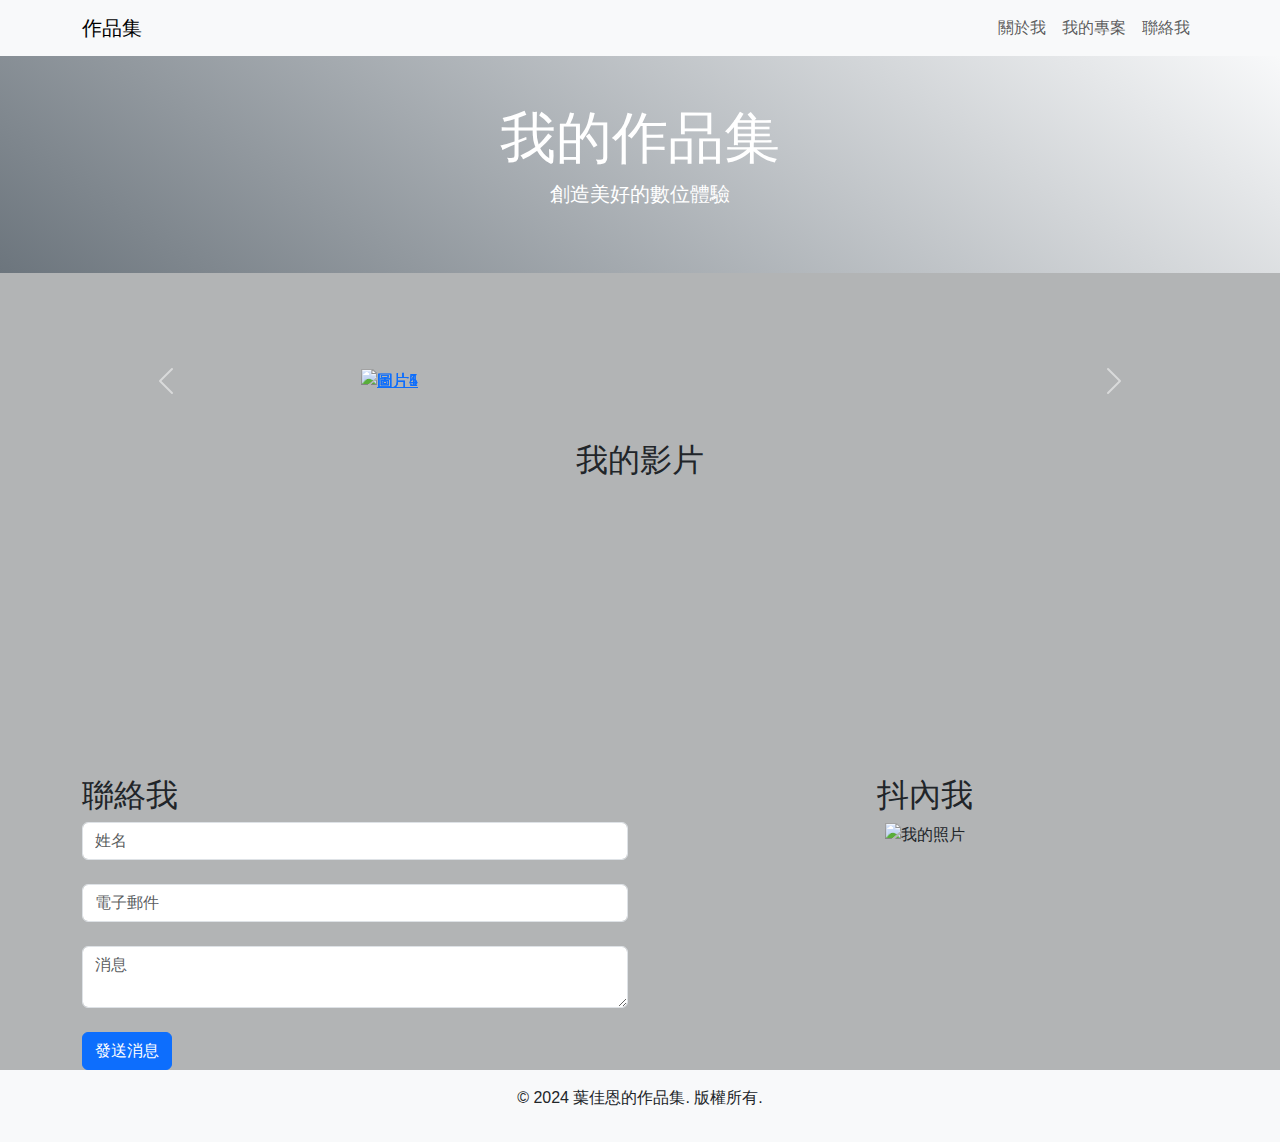
==== index.html @ e74304dd "Add files via upload" ====
<!DOCTYPE html>
<html lang="zh-Hant">
<head>
    <meta charset="UTF-8">
    <meta name="viewport" content="width=device-width, initial-scale=1.0">
    <link href="https://cdn.jsdelivr.net/npm/bootstrap@5.3.0-alpha1/dist/css/bootstrap.min.css" rel="stylesheet">
    <link rel="stylesheet" href="styles.css"> <!-- 自訂的 CSS 檔案 -->
    <title>葉佳恩的作品集</title>
</head>

<body>
    <nav class="navbar navbar-expand-lg navbar-light bg-light">
        <div class="container">
            <a class="navbar-brand" href="#">作品集</a>
            <button class="navbar-toggler" type="button" data-bs-toggle="collapse" data-bs-target="#navbarNav" aria-controls="navbarNav" aria-expanded="false" aria-label="切換導航">
                <span class="navbar-toggler-icon"></span>
            </button>
            <div class="collapse navbar-collapse" id="navbarNav">
                <ul class="navbar-nav ms-auto">
                    <li class="nav-item">
                        <a class="nav-link" href="about.html">關於我</a>
                    </li>
                    <li class="nav-item">
                        <a class="nav-link" href="projects.html">我的專案</a>
                    </li>
                    <li class="nav-item">
                        <a class="nav-link" href="#contact">聯絡我</a>
                    </li>
                </ul>               
            </div>
        </div>
    </nav>

    <header class="bg-light text-center py-5">
        <div class="container">
            <h1 class="display-4">我的作品集</h1>
            <p class="lead">創造美好的數位體驗</p>
        </div>
    </header>
    


    <main class="container mt-5">
        <!-- Carousel*************************************************************** -->
        <section id="carousel" class="py-5">
            <div id="imageCarousel" class="carousel slide" data-bs-ride="carousel">
                <div class="carousel-inner">
                    <!-- 第一組圖片和文字 -->
                    <div class="carousel-item active">
                        <a href="https://jus7ashan9aing.github.io/0918-41241222/" target="_blank">
                            <div class="d-flex justify-content-center">                           
                                <img src="photo/RandP.png" class="d-block w-50" alt="圖片1">                            
                            </div>
                        </a>    
                        <div class="carousel-caption d-none d-md-block">
                            <h5>剪刀石頭布</h5>
                            <p>就只有剪刀、石頭和布。</p>
                        </div>
                    </div>
                    <!-- 第二組圖片和文字 -->
                    <div class="carousel-item">
                        <a href="https://jus7ashan9aing.github.io/1009-41241222/" target="_blank">
                            <div class="d-flex justify-content-center">                           
                                <img src="photo/gazz.png" class="d-block w-50" alt="圖片2">                            
                            </div>
                        </a>
                        <div class="carousel-caption d-none d-md-block">
                            <h5>卡片翻面遊戲</h5>
                            <p>最多支持6x6的版面。</p>
                        </div>
                    </div>
                    <!-- 第三組圖片和文字 -->
                    <div class="carousel-item">
                        <a href="https://jus7ashan9aing.github.io/0925-41241222/" target="_blank">
                            <div class="d-flex justify-content-center">                           
                                <img src="photo/gazz-2.png" class="d-block w-50" alt="圖片3">                            
                            </div>
                        </a>
                        <div class="carousel-caption d-none d-md-block">
                            <h5>卡片翻面遊戲-陽春版</h5>
                            <p>卡片翻面遊戲的低配版。</p>
                        </div>
                    </div>
                    <!-- 第四組圖片和文字 -->
                    <div class="carousel-item active">
                        <a href="https://jus7ashan9aing.github.io/1023-41241222/" target="_blank">
                            <div class="d-flex justify-content-center">                           
                                <img src="photo/dzz.PNG" class="d-block w-50" alt="圖片4">                            
                            </div>
                        </a>    
                        <div class="carousel-caption d-none d-md-block">
                            <h5>打磚塊</h5>
                            <p>一顆球，一隻拍子。</p>
                        </div>
                    </div>
                    <!-- 第五組圖片和文字 -->
                    <div class="carousel-item active">
                        <a href="https://jus7ashan9aing.github.io/1030-41241222/" target="_blank">
                            <div class="d-flex justify-content-center">                           
                                <img src="photo/JS.png" class="d-block w-50" alt="圖片5">                            
                            </div>
                        </a>    
                        <div class="carousel-caption d-none d-md-block">
                            <h5>JS套件介紹</h5>
                            <p>一堆套件。</p>
                        </div>
                    </div>
                </div>
                <!-- 控制按鈕 -->
                <button class="carousel-control-prev" type="button" data-bs-target="#imageCarousel" data-bs-slide="prev">
                    <span class="carousel-control-prev-icon" aria-hidden="true"></span>
                    <span class="visually-hidden">上一張</span>
                </button>
                <button class="carousel-control-next" type="button" data-bs-target="#imageCarousel" data-bs-slide="next">
                    <span class="carousel-control-next-icon" aria-hidden="true"></span>
                    <span class="visually-hidden">下一張</span>
                </button>
            </div>
        </section>               
<!-- *********************************************************************** -->
 
        <!-- 新增影片區域 -->
        <section id="videos" class="mb-5">
            <h2 class="text-center mb-4">我的影片</h2>
            <div class="row">
                <!-- 第一個影片 -->
                <div class="col-md-4 mb-4">
                    <div class="embed-responsive embed-responsive-16by9">
                        <iframe width="560" height="315" src="https://www.youtube.com/embed/1_EIT2yNb_M?si=e_P2k0N6X-0X1mfI" title="YouTube video player" frameborder="0" allow="accelerometer; autoplay; clipboard-write; encrypted-media; gyroscope; picture-in-picture; web-share" referrerpolicy="strict-origin-when-cross-origin" allowfullscreen></iframe>
                    </div>
                </div>
                <!-- 第二個影片 -->
                <div class="col-md-4 mb-4">
                    <div class="embed-responsive embed-responsive-16by9">
                        <iframe width="560" height="315" src="https://www.youtube.com/embed/n6-jcHEYXJA?si=6Oq-3trFGlGkW206" title="YouTube video player" frameborder="0" allow="accelerometer; autoplay; clipboard-write; encrypted-media; gyroscope; picture-in-picture; web-share" referrerpolicy="strict-origin-when-cross-origin" allowfullscreen></iframe>
                    </div>
                </div>
                <!-- 第三個影片 -->
                <div class="col-md-4 mb-4">
                    <div class="embed-responsive embed-responsive-16by9">
                        <iframe width="560" height="315" src="https://www.youtube.com/embed/DbUuqlPY_Hs?si=joZWmRk3PFr5bQ7Z" title="YouTube video player" frameborder="0" allow="accelerometer; autoplay; clipboard-write; encrypted-media; gyroscope; picture-in-picture; web-share" referrerpolicy="strict-origin-when-cross-origin" allowfullscreen></iframe>
                    </div>
                </div>
            </div>
        </section>

        <section id="contact" class="row">
            <!-- 左側 -->
            <div class="col-md-6">
                <h2>聯絡我</h2>
                <form>               
                    <div class="mb-4">
                        <input type="text" class="form-control" placeholder="姓名" required>
                    </div>
                    <div class="mb-4">
                        <input type="email" class="form-control" placeholder="電子郵件" required>
                    </div>
                    <div class="mb-4">
                        <textarea class="form-control" placeholder="消息" required></textarea>
                    </div>
                    <button type="submit" class="btn btn-primary">發送消息</button>
                </form>
            </div>
            <!-- 右側 -->             
            <div class="col-md-6 text-center">
                <h2>抖內我</h2>
                <img src="photo/donate.png"  alt="我的照片" style="max-width: 250px;">
            </div>
        
        </section>
    </main>



<!--頁尾-------------------------------------------------------------------->
    <footer class="bg-light text-center py-3">
        <p>&copy; 2024 葉佳恩的作品集. 版權所有.</p>
    </footer>

    <script src="https://cdn.jsdelivr.net/npm/bootstrap@5.3.0-alpha1/dist/js/bootstrap.bundle.min.js"></script>
</body>
</html>
---- styles.css ----
body {
    background-color: #989a9cbe;
    font-family: 'Arial', sans-serif;
}

header {
    background: linear-gradient(35deg, #6c757d, #f8f9fa);
    color: #fff;
}
/*
main {
    background-color: #6c757d83;
}
*/
.card {
    transition: transform 0.2s;
}

.card:hover {
    transform: translateY(-5px);
}

footer {
    background-color: #f8f9fa;
}
/*調整圖片區域------------------------------------------------------*/
#carousel img {
    max-height: 400px;
    object-fit: cover;
    
}

.carousel-caption h5 {
    
    font-size: 2rem;
    color: #f8f9fa; /* 調整標題顏色 */
    background-color: #6c757d83;
}

.carousel-caption p {
    
    font-size: 1.25rem;
    color: #f8f9fa; /* 調整描述顏色 */
    background-color: #6c757d83;
}



/*------------------------------------------------------------------*/


/* 讓頁面內容占滿整個視窗高度-----------------------------------------*/
html, body {
    height: 100%;
    margin: 0;
    display: flex;
    flex-direction: column;
}

/* 讓主要內容擴展並占用可用空間，保持 footer 在底部 */
main {
    flex: 1;
}

/* 固定 footer 在頁面底部 */
footer {
    background-color: #f8f9fa;
    text-align: center;
    padding: 10px 0;
    width: 100%;
    position: relative; /* 可選，保持 footer 固定在最下方 */
    bottom: 0;
}
/*------------------------------------------------------------------*/

/* 自定義樣式來確保響應式影片嵌入--------------------------------------*/
.embed-responsive {
    position: relative;
    display: block;
    width: 100%;
    padding: 0;
    overflow: hidden;
}

.embed-responsive::before {
    content: "";
    display: block;
    padding-top: 56.25%; /* 16:9 比例的影片 */
}

.embed-responsive iframe {
    position: absolute;
    top: 0;
    left: 0;
    width: 100%;
    height: 100%;
    border: 0;
}
/*------------------------------------------------------------------*/
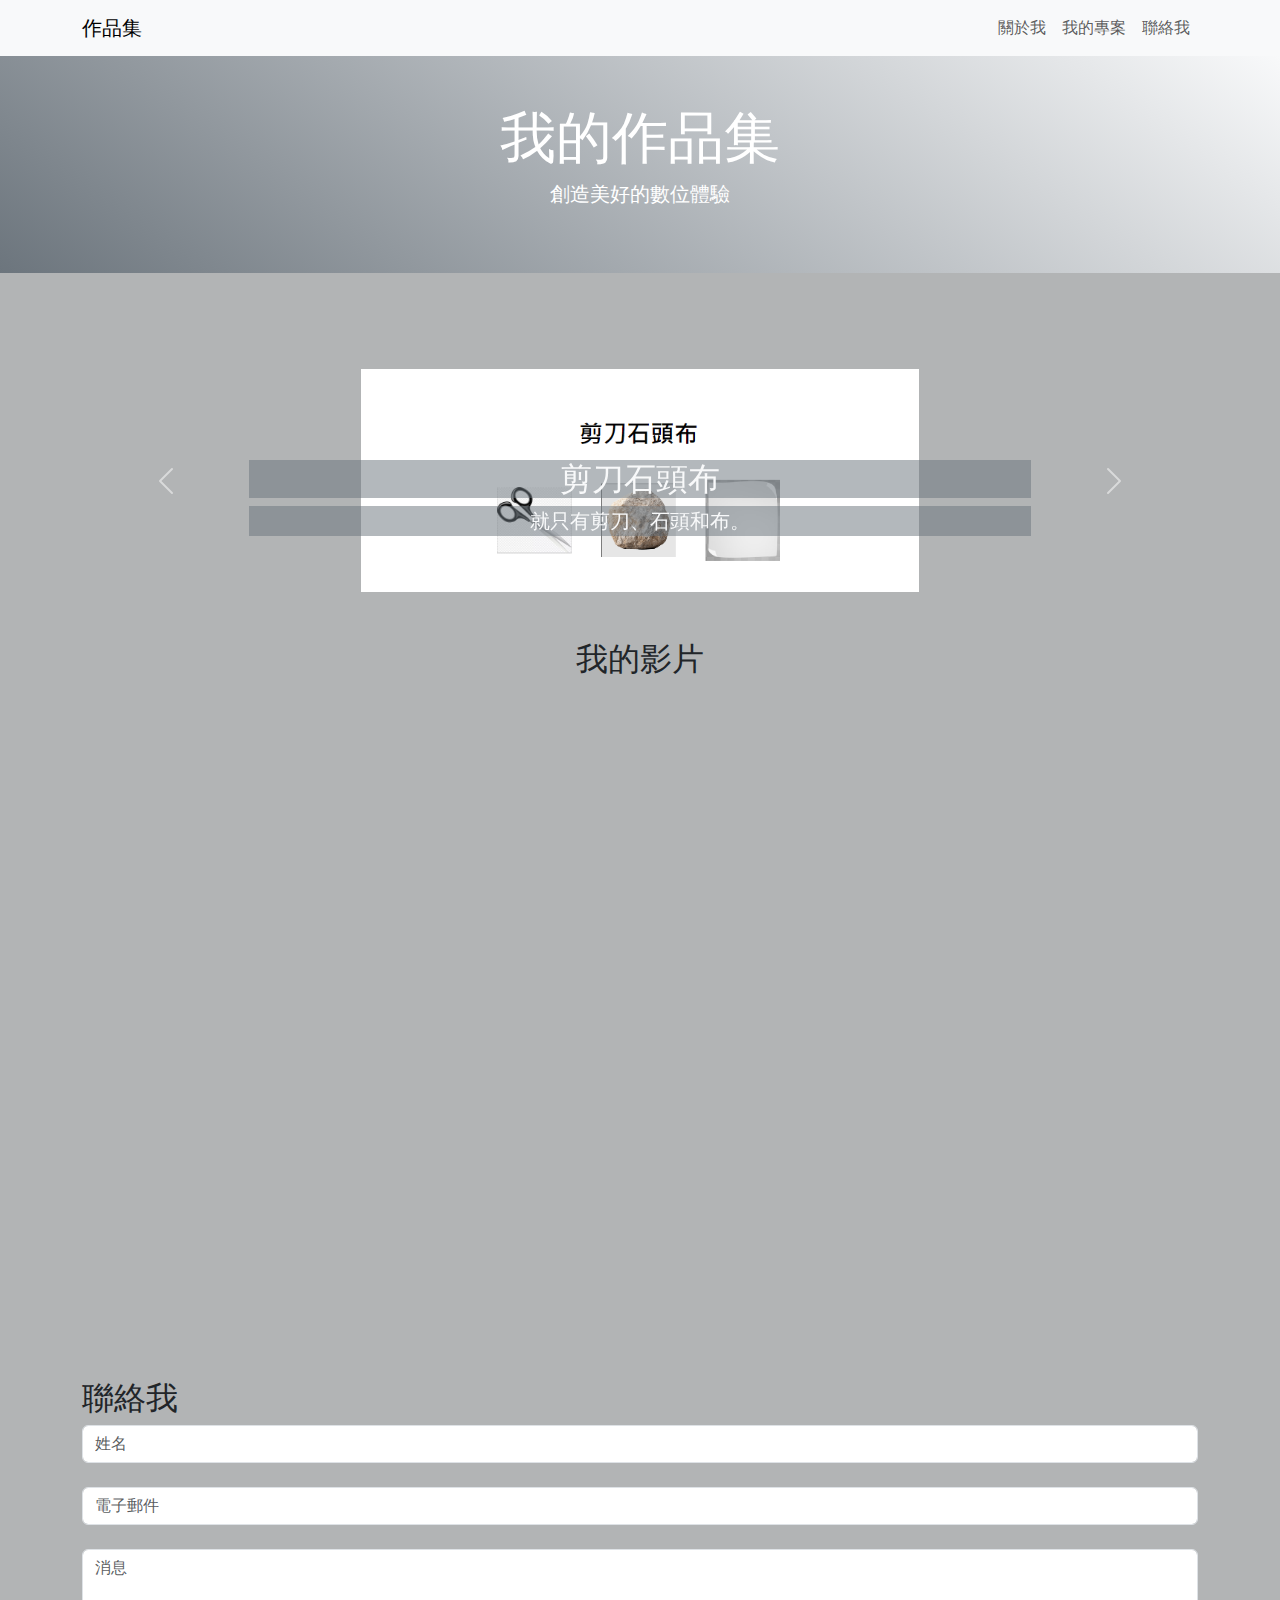
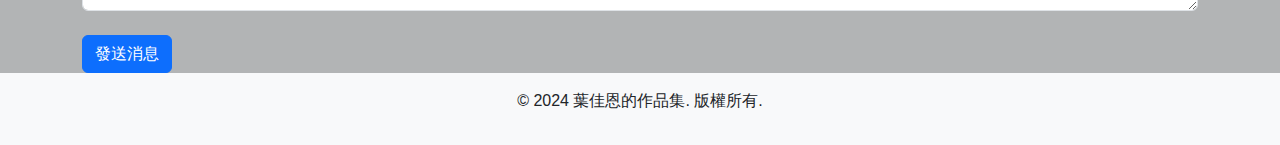
==== commit 448ea40e: "Add files via upload" ====
--- a/index.html
+++ b/index.html
@@ -65,7 +65,7 @@
                             </div>
                         </a>
                         <div class="carousel-caption d-none d-md-block">
-                            <h5>卡片翻面遊戲</h5>
+                            <h5>記憶大考驗</h5>
                             <p>最多支持6x6的版面。</p>
                         </div>
                     </div>
@@ -77,12 +77,12 @@
                             </div>
                         </a>
                         <div class="carousel-caption d-none d-md-block">
-                            <h5>卡片翻面遊戲-陽春版</h5>
-                            <p>卡片翻面遊戲的低配版。</p>
+                            <h5>記憶大考驗-初版</h5>
+                            <p>初代的記憶大考驗。</p>
                         </div>
                     </div>
                     <!-- 第四組圖片和文字 -->
-                    <div class="carousel-item active">
+                    <div class="carousel-item">
                         <a href="https://jus7ashan9aing.github.io/1023-41241222/" target="_blank">
                             <div class="d-flex justify-content-center">                           
                                 <img src="photo/dzz.PNG" class="d-block w-50" alt="圖片4">                            
@@ -94,7 +94,7 @@
                         </div>
                     </div>
                     <!-- 第五組圖片和文字 -->
-                    <div class="carousel-item active">
+                    <div class="carousel-item">
                         <a href="https://jus7ashan9aing.github.io/1030-41241222/" target="_blank">
                             <div class="d-flex justify-content-center">                           
                                 <img src="photo/JS.png" class="d-block w-50" alt="圖片5">                            
@@ -122,50 +122,48 @@
         <!-- 新增影片區域 -->
         <section id="videos" class="mb-5">
             <h2 class="text-center mb-4">我的影片</h2>
-            <div class="row">
-                <!-- 第一個影片 -->
+            <!-- 第三個影片 -->
+            <div class="embed-responsive embed-responsive-16by9">
+                <iframe width="500" height="300" src="https://www.youtube.com/embed/Yu8eBopcb3c?si=uPMzzHx4JOsEWN4v" title="YouTube video player" frameborder="0" allow="accelerometer; autoplay; clipboard-write; encrypted-media; gyroscope; picture-in-picture; web-share" referrerpolicy="strict-origin-when-cross-origin" allowfullscreen></iframe>
+            </div>
+<!--
+            <div class="row">-->
+                <!-- 第一個影片 
                 <div class="col-md-4 mb-4">
                     <div class="embed-responsive embed-responsive-16by9">
                         <iframe width="560" height="315" src="https://www.youtube.com/embed/1_EIT2yNb_M?si=e_P2k0N6X-0X1mfI" title="YouTube video player" frameborder="0" allow="accelerometer; autoplay; clipboard-write; encrypted-media; gyroscope; picture-in-picture; web-share" referrerpolicy="strict-origin-when-cross-origin" allowfullscreen></iframe>
                     </div>
-                </div>
-                <!-- 第二個影片 -->
+                </div>-->
+                <!-- 第二個影片 
                 <div class="col-md-4 mb-4">
                     <div class="embed-responsive embed-responsive-16by9">
                         <iframe width="560" height="315" src="https://www.youtube.com/embed/n6-jcHEYXJA?si=6Oq-3trFGlGkW206" title="YouTube video player" frameborder="0" allow="accelerometer; autoplay; clipboard-write; encrypted-media; gyroscope; picture-in-picture; web-share" referrerpolicy="strict-origin-when-cross-origin" allowfullscreen></iframe>
                     </div>
-                </div>
-                <!-- 第三個影片 -->
+                </div>-->
+                <!-- 第三個影片 
                 <div class="col-md-4 mb-4">
                     <div class="embed-responsive embed-responsive-16by9">
-                        <iframe width="560" height="315" src="https://www.youtube.com/embed/DbUuqlPY_Hs?si=joZWmRk3PFr5bQ7Z" title="YouTube video player" frameborder="0" allow="accelerometer; autoplay; clipboard-write; encrypted-media; gyroscope; picture-in-picture; web-share" referrerpolicy="strict-origin-when-cross-origin" allowfullscreen></iframe>
+                        <iframe width="560" height="315" src="https://www.youtube.com/embed/Yu8eBopcb3c?si=uPMzzHx4JOsEWN4v" title="YouTube video player" frameborder="0" allow="accelerometer; autoplay; clipboard-write; encrypted-media; gyroscope; picture-in-picture; web-share" referrerpolicy="strict-origin-when-cross-origin" allowfullscreen></iframe>
                     </div>
                 </div>
+-->
             </div>
         </section>
 
         <section id="contact" class="row">
-            <!-- 左側 -->
-            <div class="col-md-6">
-                <h2>聯絡我</h2>
-                <form>               
-                    <div class="mb-4">
-                        <input type="text" class="form-control" placeholder="姓名" required>
-                    </div>
-                    <div class="mb-4">
-                        <input type="email" class="form-control" placeholder="電子郵件" required>
-                    </div>
-                    <div class="mb-4">
-                        <textarea class="form-control" placeholder="消息" required></textarea>
-                    </div>
-                    <button type="submit" class="btn btn-primary">發送消息</button>
-                </form>
-            </div>
-            <!-- 右側 -->             
-            <div class="col-md-6 text-center">
-                <h2>抖內我</h2>
-                <img src="photo/donate.png"  alt="我的照片" style="max-width: 250px;">
-            </div>
+            <h2>聯絡我</h2>
+            <form>               
+                <div class="mb-4">
+                    <input type="text" class="form-control" placeholder="姓名" required>
+                </div>
+                <div class="mb-4">
+                    <input type="email" class="form-control" placeholder="電子郵件" required>
+                </div>
+                <div class="mb-4">
+                    <textarea class="form-control" placeholder="消息" required></textarea>
+                </div>
+                <button type="submit" class="btn btn-primary">發送消息</button>
+            </form>
         
         </section>
     </main>
